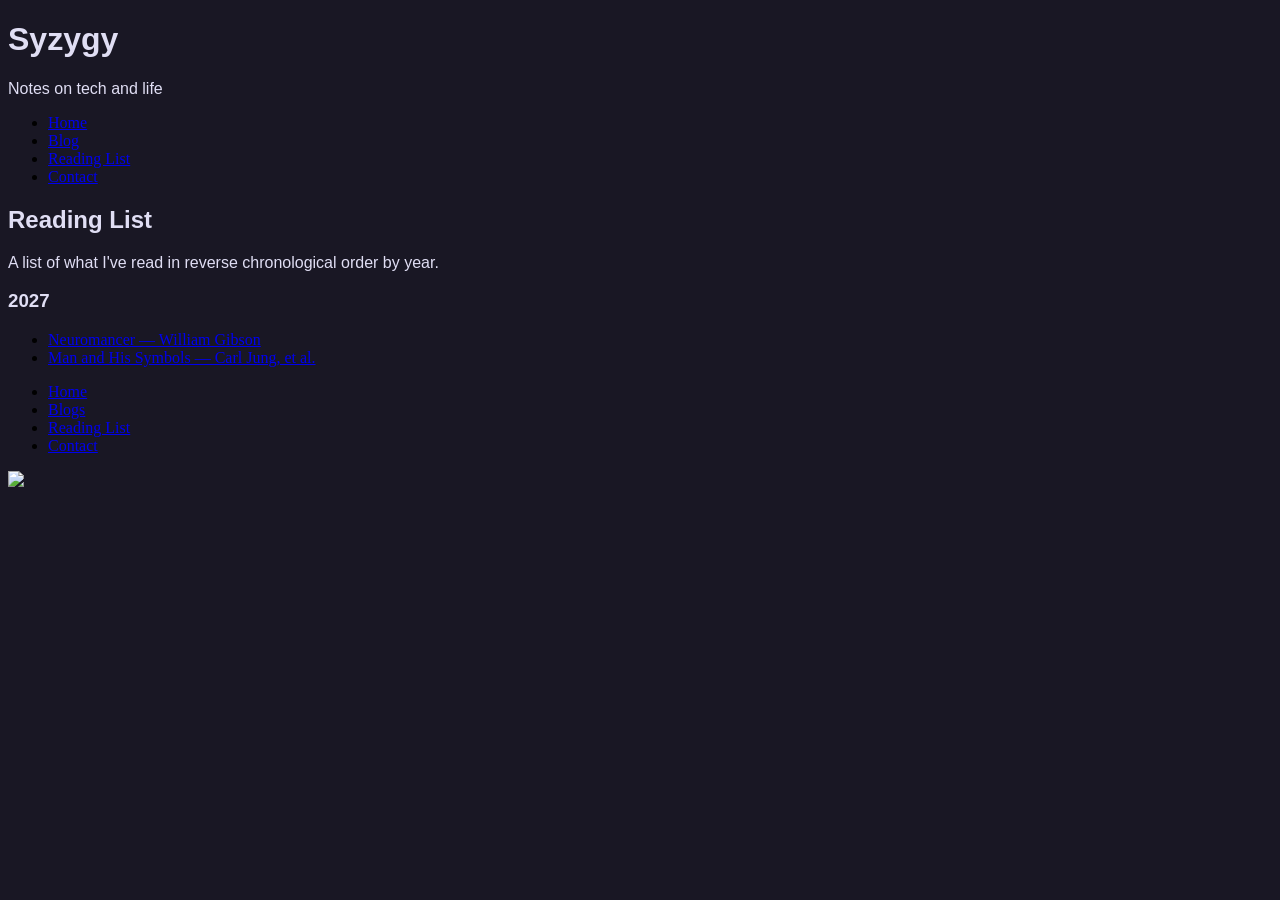
==== readingList.html @ 58233022 "first commit" ====
<!DOCTYPE html>
<html lang="en">
    <head>
	<meta charset="UTF-8">
	<meta name="viewport" content="width=device-width, initial-scale=1.0">
	<meta http-equiv="X-UA-Compatible" content="ie=edge">
	<title>Syzygy</title>
	<link rel="stylesheet" href="styles.css">
    </head>
  <body>
        <header>
	    <h1>Syzygy</h1>
	    <p>Notes on tech and life</p>
	    <nav>
		<ul>
		    <li><a href="./index.html">Home</a></li>
		    <li><a href="#">Blog</a></li>
		    <li><a href="./readingList.html">Reading List</a></li>
		    <li><a href="#">Contact</a></li>
		</ul>
	    </nav>
	</header>

	<main>
	  <h2>Reading List</h2>
	  <p>A list of what I've read in reverse chronological order by year.</p>
	  <h3>2027</h3>
	  <ul>
	    <li><a href="https://www.goodreads.com/book/show/6899631?ref=s_s" target="_blank">Neuromancer &mdash; William Gibson</a></li>
	    <li><a href="https://www.goodreads.com/book/show/123632" target="_blank">Man and His Symbols &mdash; Carl Jung, et al.</a></li>
	  </ul>
	</main>

	<footer>
	  <nav>
	    <ul>
	      <li><a href="./index.html">Home</a></li>
      	      <li><a href="#">Blogs</a></li>
 	      <li><a href="./readingList.html">Reading List</a></li>
      	      <li><a href="#">Contact</a></li>
	    </ul>
	  </nav>
	  <img src="./Developed-By-a-Human-Not-By-AI-Badge-white.svg">
	</footer>
    </body>
</html>
---- styles.css ----
:root {
    --base: #191724;
    --surface: #1f1d2e;
    --overlay: #26233a;
    --muted: #6e6a86;
    --subtle: #908caa;
    --text: #e0def4;
    --love: #eb6f92;
    --gold: #f6c177;
    --rose: #ebbcba;
    --pine: #31748f;
    --foam: #9ccfd8;
    --iris: #c4a7e7;
    --highlightLow: #21202e;
    --highlightMed: #403d52;
    --highlightHigh: #524f67;
}

@import url('https://fonts.googleapis.com/css2?family=Noto+Sans:ital,wght@0,100..900;1,100..900&display=swap');

h1 {
    font-family: 'Noto Sans', sans-serif;
    color: var(--text);
}

h2 {
    font-family: 'Noto Sans', sans-serif;
    color: var(--text);
}

h3 {
    font-family: 'Noto Sans', sans-serif;
    color: var(--text);
}

h4 {
    font-family: 'Noto Sans', sans-serif;
    color: var(--text);
}

p {
    font-family: 'Noto Sans', sans-serif;
    color: var(--text);
}

body {
    background-color: var(--base);
}
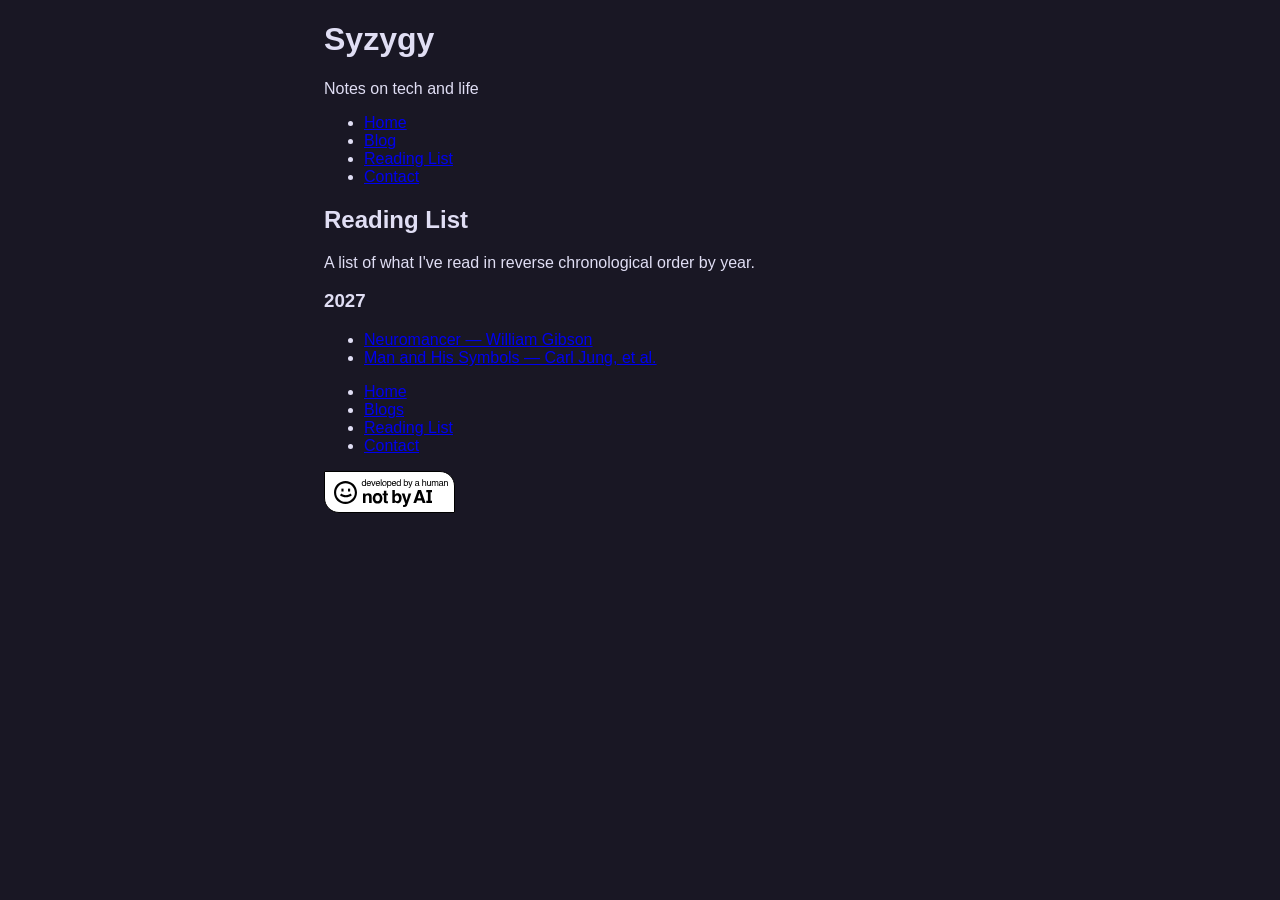
==== commit 21654012: "centered elements, added assets folder" ====
--- a/readingList.html
+++ b/readingList.html
@@ -40,7 +40,7 @@
       	      <li><a href="#">Contact</a></li>
 	    </ul>
 	  </nav>
-	  <img src="./Developed-By-a-Human-Not-By-AI-Badge-white.svg">
+	  <img src="./assets/buttons/Developed-By-a-Human-Not-By-AI-Badge-white.svg">
 	</footer>
     </body>
 </html>
--- a/styles.css
+++ b/styles.css
@@ -5,12 +5,12 @@
     --muted: #6e6a86;
     --subtle: #908caa;
     --text: #e0def4;
-    --love: #eb6f92;
-    --gold: #f6c177;
-    --rose: #ebbcba;
-    --pine: #31748f;
-    --foam: #9ccfd8;
-    --iris: #c4a7e7;
+    --red: #eb6f92;
+    --yellow: #f6c177;
+    --orange: #ebbcba;
+    --blue: #31748f;
+    --cyan: #9ccfd8;
+    --magenta: #c4a7e7;
     --highlightLow: #21202e;
     --highlightMed: #403d52;
     --highlightHigh: #524f67;
@@ -43,6 +43,54 @@
     color: var(--text);
 }
 
+ul {
+    font-family: 'Noto Sans', sans-serif;
+    color: var(--text);
+    width: 700px;
+}
+
 body {
     background-color: var(--base);
 }
+
+header {
+    width: 50%;
+    margin-left: auto;
+    margin-right: auto;
+}
+
+main {
+    width: 50%;
+    margin-left: auto;
+    margin-right: auto;
+}
+
+footer {
+    width: 50%;
+    margin-left: auto;
+    margin-right: auto;
+}
+
+.directoryList {
+    list-style-type: none;
+    margin: 0;
+    padding: 0;
+    background-color: var(--overlay);
+    display: flex;
+}
+
+.directoryList li a {
+    display: block;
+    padding: 14px 16px;
+    text-decoration: none;
+    color: var(--text);
+}
+
+.directoryList li a:hover {
+    background-color: var(--magenta)
+}
+
+.blog-feed p a {
+    text-decoration: underline double var(--orange) 2px;
+    color: var(--orange);
+}
